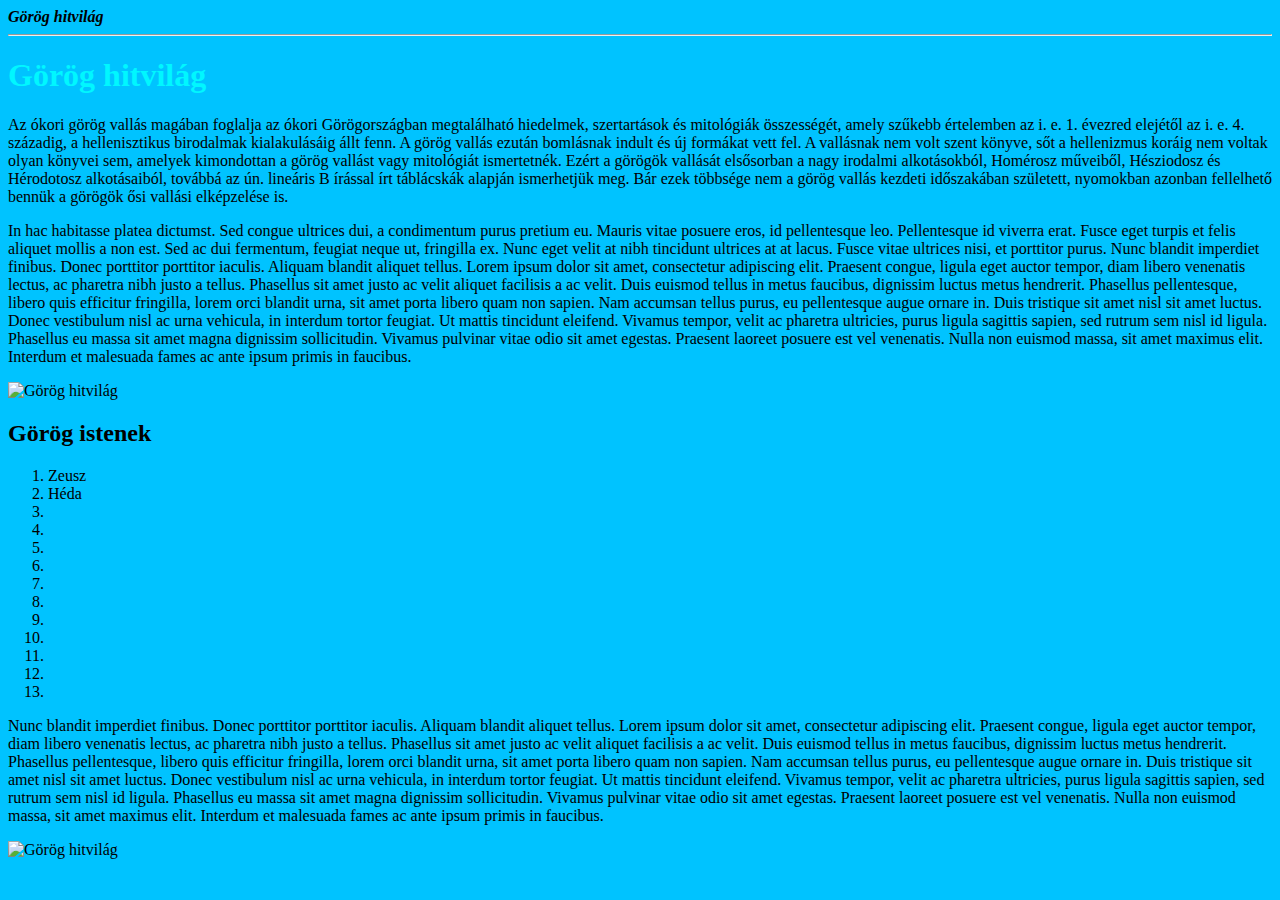
==== index.html @ e2b1182e "Add files via upload" ====
<!DOCTYPE html>
<html lang = "hu">
    <head> 
      <title>Görög hitvilág</title>
      <meta charset="utf-8"> <!-- Betűtípus -->
      <link rel="stylesheet" href="01.css"> <!-- Stílus lap -->
    </head>
<body>
  <header>
    <b><i>Görög hitvilág</i></b>
    <hr> <!-- alsó vonal -->
  </header>
  <div>
    <h1>Görög hitvilág</h1>
    <p>
      Az ókori görög vallás magában foglalja az ókori Görögországban megtalálható hiedelmek, szertartások és mitológiák összességét, amely szűkebb értelemben az i. e. 1. évezred elejétől az i. e. 4. századig, a hellenisztikus birodalmak kialakulásáig állt fenn. A görög vallás ezután bomlásnak indult és új formákat vett fel.

A vallásnak nem volt szent könyve, sőt a hellenizmus koráig nem voltak olyan könyvei sem, amelyek kimondottan a görög vallást vagy mitológiát ismertetnék. Ezért a görögök vallását elsősorban a nagy irodalmi alkotásokból, Homérosz műveiből, Hésziodosz és Hérodotosz alkotásaiból, továbbá az ún. lineáris B írással írt táblácskák alapján ismerhetjük meg. Bár ezek többsége nem a görög vallás kezdeti időszakában született, nyomokban azonban fellelhető bennük a görögök ősi vallási elképzelése is.
    </p>
    <p>
      In hac habitasse platea dictumst. Sed congue ultrices dui, a condimentum purus pretium eu. Mauris vitae posuere eros, id pellentesque leo. Pellentesque id viverra erat. Fusce eget turpis et felis aliquet mollis a non est. Sed ac dui fermentum, feugiat neque ut, fringilla ex. Nunc eget velit at nibh tincidunt ultrices at at lacus. Fusce vitae ultrices nisi, et porttitor purus.

Nunc blandit imperdiet finibus. Donec porttitor porttitor iaculis. Aliquam blandit aliquet tellus. Lorem ipsum dolor sit amet, consectetur adipiscing elit. Praesent congue, ligula eget auctor tempor, diam libero venenatis lectus, ac pharetra nibh justo a tellus. Phasellus sit amet justo ac velit aliquet facilisis a ac velit. Duis euismod tellus in metus faucibus, dignissim luctus metus hendrerit. Phasellus pellentesque, libero quis efficitur fringilla, lorem orci blandit urna, sit amet porta libero quam non sapien. Nam accumsan tellus purus, eu pellentesque augue ornare in. Duis tristique sit amet nisl sit amet luctus. Donec vestibulum nisl ac urna vehicula, in interdum tortor feugiat.

Ut mattis tincidunt eleifend. Vivamus tempor, velit ac pharetra ultricies, purus ligula sagittis sapien, sed rutrum sem nisl id ligula. Phasellus eu massa sit amet magna dignissim sollicitudin. Vivamus pulvinar vitae odio sit amet egestas. Praesent laoreet posuere est vel venenatis. Nulla non euismod massa, sit amet maximus elit. Interdum et malesuada fames ac ante ipsum primis in faucibus.
    </p>
    <img src="file:///H:/hellasz/gorog%20hitvilag.png" width="300" height="200" alt="Görög hitvilág" title="Görög hitvilág">
    </div>

    <div>
    <h2>Görög istenek</h2>
    <ol>
      <li>Zeusz</li>
      <li>Héda</li>
      <li></li>
      <li></li>
      <li></li>
      <li></li>
      <li></li>
      <li></li>
      <li></li>
      <li></li>
      <li></li>
      <li></li>
      <li></li>
    </ol>


    <p>
      Nunc blandit imperdiet finibus. Donec porttitor porttitor iaculis. Aliquam blandit aliquet tellus. Lorem ipsum dolor sit amet, consectetur adipiscing elit. Praesent congue, ligula eget auctor tempor, diam libero venenatis lectus, ac pharetra nibh justo a tellus. Phasellus sit amet justo ac velit aliquet facilisis a ac velit. Duis euismod tellus in metus faucibus, dignissim luctus metus hendrerit. Phasellus pellentesque, libero quis efficitur fringilla, lorem orci blandit urna, sit amet porta libero quam non sapien. Nam accumsan tellus purus, eu pellentesque augue ornare in. Duis tristique sit amet nisl sit amet luctus. Donec vestibulum nisl ac urna vehicula, in interdum tortor feugiat.

Ut mattis tincidunt eleifend. Vivamus tempor, velit ac pharetra ultricies, purus ligula sagittis sapien, sed rutrum sem nisl id ligula. Phasellus eu massa sit amet magna dignissim sollicitudin. Vivamus pulvinar vitae odio sit amet egestas. Praesent laoreet posuere est vel venenatis. Nulla non euismod massa, sit amet maximus elit. Interdum et malesuada fames ac ante ipsum primis in faucibus.
    </p>
    <img src="file:///H:/hellasz/g%C3%B6r%C3%B6gistenek.png" width="500" height="200" alt="Görög hitvilág" title="Görög hitvilág">
    </div>
</body>

</html>
---- 01.css ----
﻿body {
  background-color: rgb(0, 195, 255); /* same as #ffcc99 */
}

h1 {
  color: rgb(0, 247, 255); /* same as #ff00ff */
}

p {
  color: rgb(0, 0, 0); /* same as #bb5588 */
}
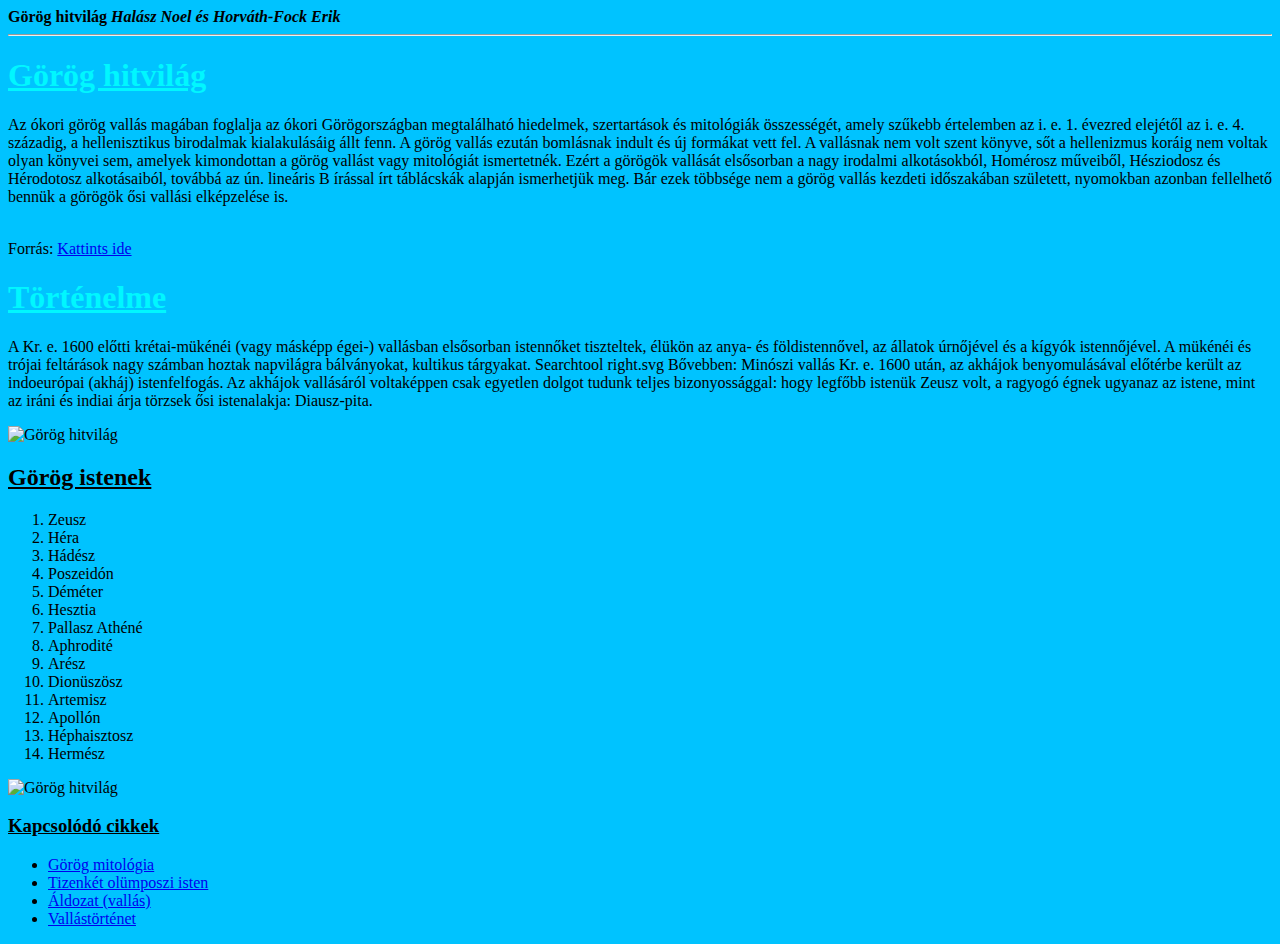
==== commit 7024e862: "Update index.html" ====
--- a/index.html
+++ b/index.html
@@ -7,51 +7,74 @@
     </head>
 <body>
   <header>
-    <b><i>Görög hitvilág</i></b>
+    <b>Görög hitvilág</b>
+    <b><i>Halász Noel és Horváth-Fock Erik</i></b>
     <hr> <!-- alsó vonal -->
   </header>
   <div>
-    <h1>Görög hitvilág</h1>
+    <h1><u>Görög hitvilág</u></h1>
     <p>
       Az ókori görög vallás magában foglalja az ókori Görögországban megtalálható hiedelmek, szertartások és mitológiák összességét, amely szűkebb értelemben az i. e. 1. évezred elejétől az i. e. 4. századig, a hellenisztikus birodalmak kialakulásáig állt fenn. A görög vallás ezután bomlásnak indult és új formákat vett fel.
 
 A vallásnak nem volt szent könyve, sőt a hellenizmus koráig nem voltak olyan könyvei sem, amelyek kimondottan a görög vallást vagy mitológiát ismertetnék. Ezért a görögök vallását elsősorban a nagy irodalmi alkotásokból, Homérosz műveiből, Hésziodosz és Hérodotosz alkotásaiból, továbbá az ún. lineáris B írással írt táblácskák alapján ismerhetjük meg. Bár ezek többsége nem a görög vallás kezdeti időszakában született, nyomokban azonban fellelhető bennük a görögök ősi vallási elképzelése is.
     </p>
+  <br>
+    Forrás:
+   <a href="https://hu.wikipedia.org/wiki/%C3%93kori_g%C3%B6r%C3%B6g_vall%C3%A1s"
+     target = "_blank">Kattints ide</a>
+    <h1><u>Történelme</u></h1>
     <p>
-      In hac habitasse platea dictumst. Sed congue ultrices dui, a condimentum purus pretium eu. Mauris vitae posuere eros, id pellentesque leo. Pellentesque id viverra erat. Fusce eget turpis et felis aliquet mollis a non est. Sed ac dui fermentum, feugiat neque ut, fringilla ex. Nunc eget velit at nibh tincidunt ultrices at at lacus. Fusce vitae ultrices nisi, et porttitor purus.
+      A Kr. e. 1600 előtti krétai-mükénéi (vagy másképp égei-) vallásban elsősorban istennőket tiszteltek, élükön az anya- és földistennővel, az állatok úrnőjével és a kígyók istennőjével. A mükénéi és trójai feltárások nagy számban hoztak napvilágra bálványokat, kultikus tárgyakat.
 
-Nunc blandit imperdiet finibus. Donec porttitor porttitor iaculis. Aliquam blandit aliquet tellus. Lorem ipsum dolor sit amet, consectetur adipiscing elit. Praesent congue, ligula eget auctor tempor, diam libero venenatis lectus, ac pharetra nibh justo a tellus. Phasellus sit amet justo ac velit aliquet facilisis a ac velit. Duis euismod tellus in metus faucibus, dignissim luctus metus hendrerit. Phasellus pellentesque, libero quis efficitur fringilla, lorem orci blandit urna, sit amet porta libero quam non sapien. Nam accumsan tellus purus, eu pellentesque augue ornare in. Duis tristique sit amet nisl sit amet luctus. Donec vestibulum nisl ac urna vehicula, in interdum tortor feugiat.
-
-Ut mattis tincidunt eleifend. Vivamus tempor, velit ac pharetra ultricies, purus ligula sagittis sapien, sed rutrum sem nisl id ligula. Phasellus eu massa sit amet magna dignissim sollicitudin. Vivamus pulvinar vitae odio sit amet egestas. Praesent laoreet posuere est vel venenatis. Nulla non euismod massa, sit amet maximus elit. Interdum et malesuada fames ac ante ipsum primis in faucibus.
+Searchtool right.svg	Bővebben: Minószi vallás
+Kr. e. 1600 után, az akhájok benyomulásával előtérbe került az indoeurópai (akháj) istenfelfogás. Az akhájok vallásáról voltaképpen csak egyetlen dolgot tudunk teljes bizonyossággal: hogy legfőbb istenük Zeusz volt, a ragyogó égnek ugyanaz az istene, mint az iráni és indiai árja törzsek ősi istenalakja: Diausz-pita.
     </p>
     <img src="file:///H:/hellasz/gorog%20hitvilag.png" width="300" height="200" alt="Görög hitvilág" title="Görög hitvilág">
     </div>
 
     <div>
-    <h2>Görög istenek</h2>
+    <h2><u>Görög istenek</u></h2>
     <ol>
       <li>Zeusz</li>
-      <li>Héda</li>
-      <li></li>
-      <li></li>
-      <li></li>
-      <li></li>
-      <li></li>
-      <li></li>
-      <li></li>
-      <li></li>
-      <li></li>
-      <li></li>
-      <li></li>
+      <li>Héra</li>
+      <li>Hádész</li>
+      <li>Poszeidón</li>
+      <li>Déméter</li>
+      <li>Hesztia</li>
+      <li>Pallasz Athéné</li>
+      <li>Aphrodité</li>
+      <li>Arész</li>
+      <li>Dionüszösz</li>
+      <li>Artemisz</li>
+      <li>Apollón</li>
+      <li>Héphaisztosz</li>
+      <li>Hermész</li>
     </ol>
+    <img src="file:///H:/hellasz/g%C3%B6r%C3%B6gistenek.png" width="500" height="200" alt="Görög hitvilág" title="Görög istenek">
+    </div>
+    <div>
+    <h3><u>Kapcsolódó cikkek</u></h3>
+     <ul>
+       <li>
+        <a href="https://hu.wikipedia.org/wiki/G%C3%B6r%C3%B6g_mitol%C3%B3gia"
+          target = "_blank">Görög mitológia</a>
+       </li>
 
+       <li>
+        <a href="https://hu.wikipedia.org/wiki/Tizenk%C3%A9t_ol%C3%BCmposzi_isten"
+        target = "_blank">Tizenkét olümposzi isten</a>
+       </li>
 
-    <p>
-      Nunc blandit imperdiet finibus. Donec porttitor porttitor iaculis. Aliquam blandit aliquet tellus. Lorem ipsum dolor sit amet, consectetur adipiscing elit. Praesent congue, ligula eget auctor tempor, diam libero venenatis lectus, ac pharetra nibh justo a tellus. Phasellus sit amet justo ac velit aliquet facilisis a ac velit. Duis euismod tellus in metus faucibus, dignissim luctus metus hendrerit. Phasellus pellentesque, libero quis efficitur fringilla, lorem orci blandit urna, sit amet porta libero quam non sapien. Nam accumsan tellus purus, eu pellentesque augue ornare in. Duis tristique sit amet nisl sit amet luctus. Donec vestibulum nisl ac urna vehicula, in interdum tortor feugiat.
-
-Ut mattis tincidunt eleifend. Vivamus tempor, velit ac pharetra ultricies, purus ligula sagittis sapien, sed rutrum sem nisl id ligula. Phasellus eu massa sit amet magna dignissim sollicitudin. Vivamus pulvinar vitae odio sit amet egestas. Praesent laoreet posuere est vel venenatis. Nulla non euismod massa, sit amet maximus elit. Interdum et malesuada fames ac ante ipsum primis in faucibus.
-    </p>
-    <img src="file:///H:/hellasz/g%C3%B6r%C3%B6gistenek.png" width="500" height="200" alt="Görög hitvilág" title="Görög hitvilág">
+       <li>
+        <a href="https://hu.wikipedia.org/wiki/%C3%81ldozat_(vall%C3%A1s)"
+        target = "_blank">Áldozat (vallás)</a>
+       </li>
+      
+      <li>
+        <a href="https://hu.wikipedia.org/wiki/Vall%C3%A1st%C3%B6rt%C3%A9net"
+        target = "_blank">Vallástörténet</a>
+      </li>
+     </ul>
     </div>
 </body>
 
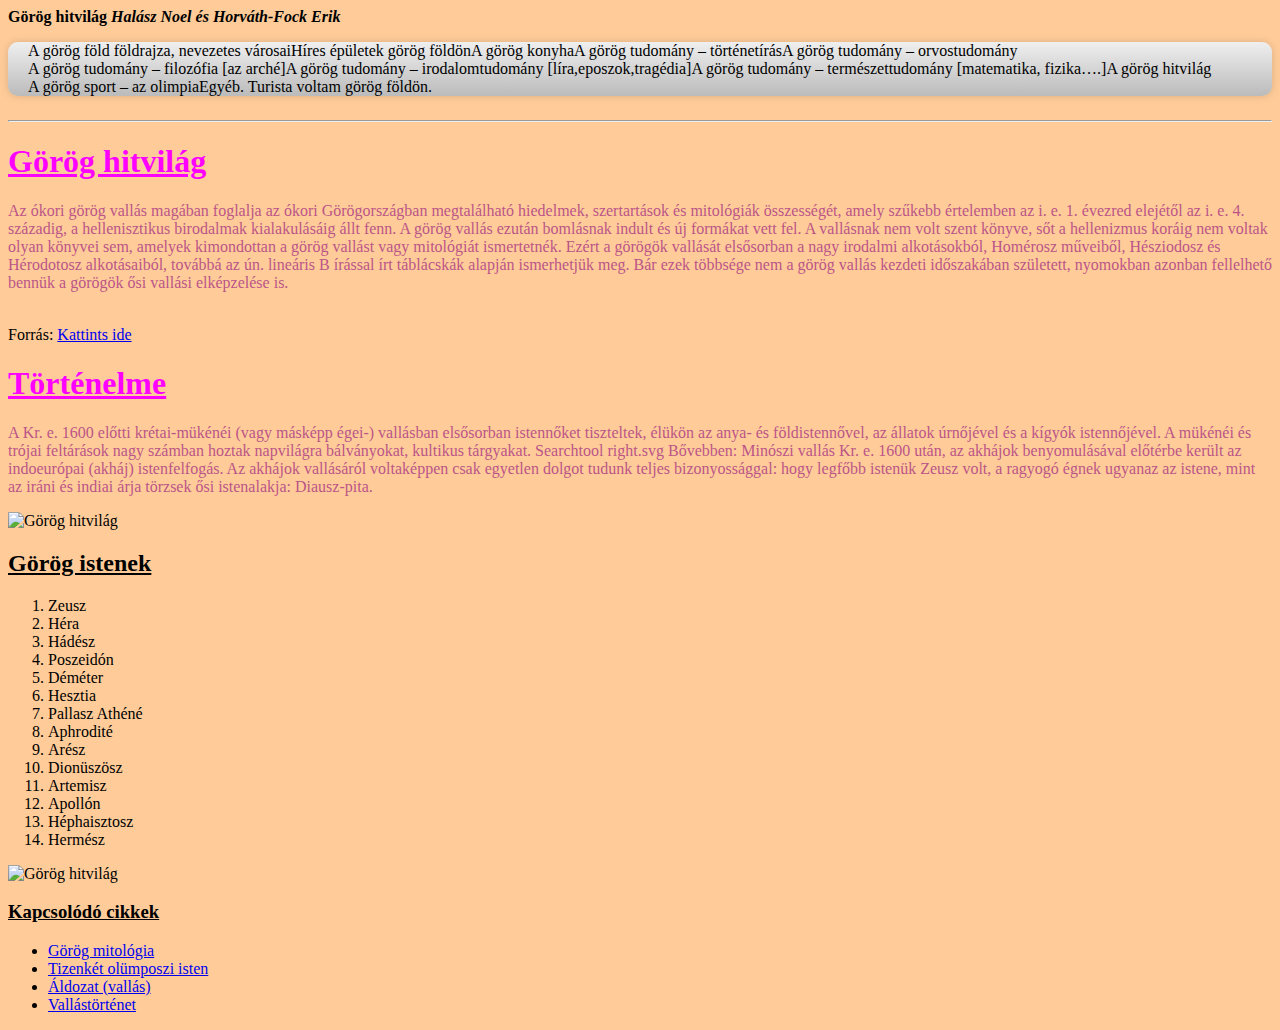
==== commit 0ece9ec0: "Add files via upload" ====
--- a/index.html
+++ b/index.html
@@ -1,81 +1,106 @@
-<!DOCTYPE html>
-<html lang = "hu">
-    <head> 
-      <title>Görög hitvilág</title>
-      <meta charset="utf-8"> <!-- Betűtípus -->
-      <link rel="stylesheet" href="01.css"> <!-- Stílus lap -->
-    </head>
-<body>
-  <header>
-    <b>Görög hitvilág</b>
-    <b><i>Halász Noel és Horváth-Fock Erik</i></b>
-    <hr> <!-- alsó vonal -->
-  </header>
-  <div>
-    <h1><u>Görög hitvilág</u></h1>
-    <p>
-      Az ókori görög vallás magában foglalja az ókori Görögországban megtalálható hiedelmek, szertartások és mitológiák összességét, amely szűkebb értelemben az i. e. 1. évezred elejétől az i. e. 4. századig, a hellenisztikus birodalmak kialakulásáig állt fenn. A görög vallás ezután bomlásnak indult és új formákat vett fel.
-
-A vallásnak nem volt szent könyve, sőt a hellenizmus koráig nem voltak olyan könyvei sem, amelyek kimondottan a görög vallást vagy mitológiát ismertetnék. Ezért a görögök vallását elsősorban a nagy irodalmi alkotásokból, Homérosz műveiből, Hésziodosz és Hérodotosz alkotásaiból, továbbá az ún. lineáris B írással írt táblácskák alapján ismerhetjük meg. Bár ezek többsége nem a görög vallás kezdeti időszakában született, nyomokban azonban fellelhető bennük a görögök ősi vallási elképzelése is.
-    </p>
-  <br>
-    Forrás:
-   <a href="https://hu.wikipedia.org/wiki/%C3%93kori_g%C3%B6r%C3%B6g_vall%C3%A1s"
-     target = "_blank">Kattints ide</a>
-    <h1><u>Történelme</u></h1>
-    <p>
-      A Kr. e. 1600 előtti krétai-mükénéi (vagy másképp égei-) vallásban elsősorban istennőket tiszteltek, élükön az anya- és földistennővel, az állatok úrnőjével és a kígyók istennőjével. A mükénéi és trójai feltárások nagy számban hoztak napvilágra bálványokat, kultikus tárgyakat.
-
-Searchtool right.svg	Bővebben: Minószi vallás
-Kr. e. 1600 után, az akhájok benyomulásával előtérbe került az indoeurópai (akháj) istenfelfogás. Az akhájok vallásáról voltaképpen csak egyetlen dolgot tudunk teljes bizonyossággal: hogy legfőbb istenük Zeusz volt, a ragyogó égnek ugyanaz az istene, mint az iráni és indiai árja törzsek ősi istenalakja: Diausz-pita.
-    </p>
-    <img src="file:///H:/hellasz/gorog%20hitvilag.png" width="300" height="200" alt="Görög hitvilág" title="Görög hitvilág">
-    </div>
-
-    <div>
-    <h2><u>Görög istenek</u></h2>
-    <ol>
-      <li>Zeusz</li>
-      <li>Héra</li>
-      <li>Hádész</li>
-      <li>Poszeidón</li>
-      <li>Déméter</li>
-      <li>Hesztia</li>
-      <li>Pallasz Athéné</li>
-      <li>Aphrodité</li>
-      <li>Arész</li>
-      <li>Dionüszösz</li>
-      <li>Artemisz</li>
-      <li>Apollón</li>
-      <li>Héphaisztosz</li>
-      <li>Hermész</li>
-    </ol>
-    <img src="file:///H:/hellasz/g%C3%B6r%C3%B6gistenek.png" width="500" height="200" alt="Görög hitvilág" title="Görög istenek">
-    </div>
-    <div>
-    <h3><u>Kapcsolódó cikkek</u></h3>
-     <ul>
-       <li>
-        <a href="https://hu.wikipedia.org/wiki/G%C3%B6r%C3%B6g_mitol%C3%B3gia"
-          target = "_blank">Görög mitológia</a>
-       </li>
-
-       <li>
-        <a href="https://hu.wikipedia.org/wiki/Tizenk%C3%A9t_ol%C3%BCmposzi_isten"
-        target = "_blank">Tizenkét olümposzi isten</a>
-       </li>
-
-       <li>
-        <a href="https://hu.wikipedia.org/wiki/%C3%81ldozat_(vall%C3%A1s)"
-        target = "_blank">Áldozat (vallás)</a>
-       </li>
-      
-      <li>
-        <a href="https://hu.wikipedia.org/wiki/Vall%C3%A1st%C3%B6rt%C3%A9net"
-        target = "_blank">Vallástörténet</a>
-      </li>
-     </ul>
-    </div>
-</body>
-
-</html>
+<!DOCTYPE html>
+<html lang = "hu">
+    <head> 
+      <title>Görög hitvilág</title>
+      <meta charset="utf-8"> <!-- Betűtípus -->
+      <link rel="stylesheet" href="01.css"> <!-- Stílus lap -->
+    </head>
+<body>
+  <header>
+    <b>Görög hitvilág</b>
+    <b><i>Halász Noel és Horváth-Fock Erik</i></b>
+    <nav>
+    <ul type="A">
+      <li>A görög föld földrajza, nevezetes városai</li>
+      <ul>
+        <li>Máté</li>
+        <li>Kamilla</li>
+      </ul>
+      <li>Híres épületek görög földön </li>
+      <li>A görög konyha </li>
+      <li>A görög tudomány – történetírás </li>
+      <li>A görög tudomány – orvostudomány </li>
+      <li>A görög tudomány – filozófia [az arché]</li>
+      <li>A görög tudomány – irodalomtudomány [líra,eposzok,tragédia] </li>
+      <li>A görög tudomány – természettudomány [matematika, fizika….] </li>
+      <li>A görög hitvilág</li>
+      <li>A görög sport – az olimpia </li>
+      <li>Egyéb. Turista voltam görög földön. </li>
+    </ul>
+    </nav>
+    <hr> <!-- alsó vonal -->
+    <!--<dl>
+      <dt>Zeusz</dt>
+      <dd>Főisten</dd>
+      <dt>Poszeidón</dt>
+      <dd>Tenger Isten</dd>
+    </dl> -->
+  </header>
+  <div>
+    <h1><u>Görög hitvilág</u></h1>
+    <p>
+      Az ókori görög vallás magában foglalja az ókori Görögországban megtalálható hiedelmek, szertartások és mitológiák összességét, amely szűkebb értelemben az i. e. 1. évezred elejétől az i. e. 4. századig, a hellenisztikus birodalmak kialakulásáig állt fenn. A görög vallás ezután bomlásnak indult és új formákat vett fel.
+
+A vallásnak nem volt szent könyve, sőt a hellenizmus koráig nem voltak olyan könyvei sem, amelyek kimondottan a görög vallást vagy mitológiát ismertetnék. Ezért a görögök vallását elsősorban a nagy irodalmi alkotásokból, Homérosz műveiből, Hésziodosz és Hérodotosz alkotásaiból, továbbá az ún. lineáris B írással írt táblácskák alapján ismerhetjük meg. Bár ezek többsége nem a görög vallás kezdeti időszakában született, nyomokban azonban fellelhető bennük a görögök ősi vallási elképzelése is.
+    </p>
+  <br>
+    Forrás:
+   <a href="https://hu.wikipedia.org/wiki/%C3%93kori_g%C3%B6r%C3%B6g_vall%C3%A1s"
+     target = "_blank">Kattints ide</a>
+    <h1><u>Történelme</u></h1>
+    <p>
+      A Kr. e. 1600 előtti krétai-mükénéi (vagy másképp égei-) vallásban elsősorban istennőket tiszteltek, élükön az anya- és földistennővel, az állatok úrnőjével és a kígyók istennőjével. A mükénéi és trójai feltárások nagy számban hoztak napvilágra bálványokat, kultikus tárgyakat.
+
+Searchtool right.svg	Bővebben: Minószi vallás
+Kr. e. 1600 után, az akhájok benyomulásával előtérbe került az indoeurópai (akháj) istenfelfogás. Az akhájok vallásáról voltaképpen csak egyetlen dolgot tudunk teljes bizonyossággal: hogy legfőbb istenük Zeusz volt, a ragyogó égnek ugyanaz az istene, mint az iráni és indiai árja törzsek ősi istenalakja: Diausz-pita.
+    </p>
+    <img src="file:///H:/hellasz/gorog%20hitvilag.png" width="300" height="200" alt="Görög hitvilág" title="Görög hitvilág">
+    </div>
+
+    <div>
+    <h2><u>Görög istenek</u></h2>
+    <ol>
+      <li>Zeusz</li>
+      <li>Héra</li>
+      <li>Hádész</li>
+      <li>Poszeidón</li>
+      <li>Déméter</li>
+      <li>Hesztia</li>
+      <li>Pallasz Athéné</li>
+      <li>Aphrodité</li>
+      <li>Arész</li>
+      <li>Dionüszösz</li>
+      <li>Artemisz</li>
+      <li>Apollón</li>
+      <li>Héphaisztosz</li>
+      <li>Hermész</li>
+    </ol>
+    <img src="file:///H:/hellasz/g%C3%B6r%C3%B6gistenek.png" width="500" height="200" alt="Görög hitvilág" title="Görög istenek">
+    </div>
+    <div>
+    <h3><u>Kapcsolódó cikkek</u></h3>
+     <ul>
+       <li>
+        <a href="https://hu.wikipedia.org/wiki/G%C3%B6r%C3%B6g_mitol%C3%B3gia"
+          target = "_blank">Görög mitológia</a>
+       </li>
+
+       <li>
+        <a href="https://hu.wikipedia.org/wiki/Tizenk%C3%A9t_ol%C3%BCmposzi_isten"
+        target = "_blank">Tizenkét olümposzi isten</a>
+       </li>
+
+       <li>
+        <a href="https://hu.wikipedia.org/wiki/%C3%81ldozat_(vall%C3%A1s)"
+        target = "_blank">Áldozat (vallás)</a>
+       </li>
+      
+      <li>
+        <a href="https://hu.wikipedia.org/wiki/Vall%C3%A1st%C3%B6rt%C3%A9net"
+        target = "_blank">Vallástörténet</a>
+      </li>
+     </ul>
+    </div>
+</body>
+
+</html>--- a/01.css
+++ b/01.css
@@ -1,11 +1,70 @@
-﻿body {
-  background-color: rgb(0, 195, 255); /* same as #ffcc99 */
-}
-
-h1 {
-  color: rgb(0, 247, 255); /* same as #ff00ff */
-}
-
-p {
-  color: rgb(0, 0, 0); /* same as #bb5588 */
+﻿body {
+ background-color: #fc9; /* same as #ffcc99 */
+}
+
+h1 {
+ color: #f0f; /* same as #ff00ff */
+}
+
+p{
+ color: #b58; /* same as #bb5588 */
+}
+nav ul ul {
+	display: none;
+}
+
+	nav ul li:hover > ul {
+		display: block;
+	}
+nav ul {
+	background: #efefef; 
+	background: linear-gradient(top, #efefef 0%, #bbbbbb 100%);  
+	background: -moz-linear-gradient(top, #efefef 0%, #bbbbbb 100%); 
+	background: -webkit-linear-gradient(top, #efefef 0%,#bbbbbb 100%); 
+	box-shadow: 0px 0px 9px rgba(0,0,0,0.15);
+	padding: 0 20px;
+	border-radius: 10px;  
+	list-style: none;
+	position: relative;
+	display: inline-table;
+}
+	nav ul:after {
+		content: ""; clear: both; display: block;
+	}
+nav ul li {
+	float: left;
+}
+	nav ul li:hover {
+		background: #4b545f;
+		background: linear-gradient(top, #4f5964 0%, #5f6975 40%);
+		background: -moz-linear-gradient(top, #4f5964 0%, #5f6975 40%);
+		background: -webkit-linear-gradient(top, #4f5964 0%,#5f6975 40%);
+	}
+		nav ul li:hover a {
+			color: #fff;
+		}
+	
+	nav ul li a {
+		display: block; padding: 25px 40px;
+		color: #757575; text-decoration: none;
+	}
+nav ul ul {
+	background: #5f6975; border-radius: 0px; padding: 0;
+	position: absolute; top: 100%;
+}
+	nav ul ul li {
+		float: none; 
+		border-top: 1px solid #6b727c;
+		border-bottom: 1px solid #575f6a;
+		position: relative;
+	}
+		nav ul ul li a {
+			padding: 15px 40px;
+			color: #fff;
+		}	
+			nav ul ul li a:hover {
+				background: #4b545f;
+			}
+nav ul ul ul {
+	position: absolute; left: 100%; top:0;
 }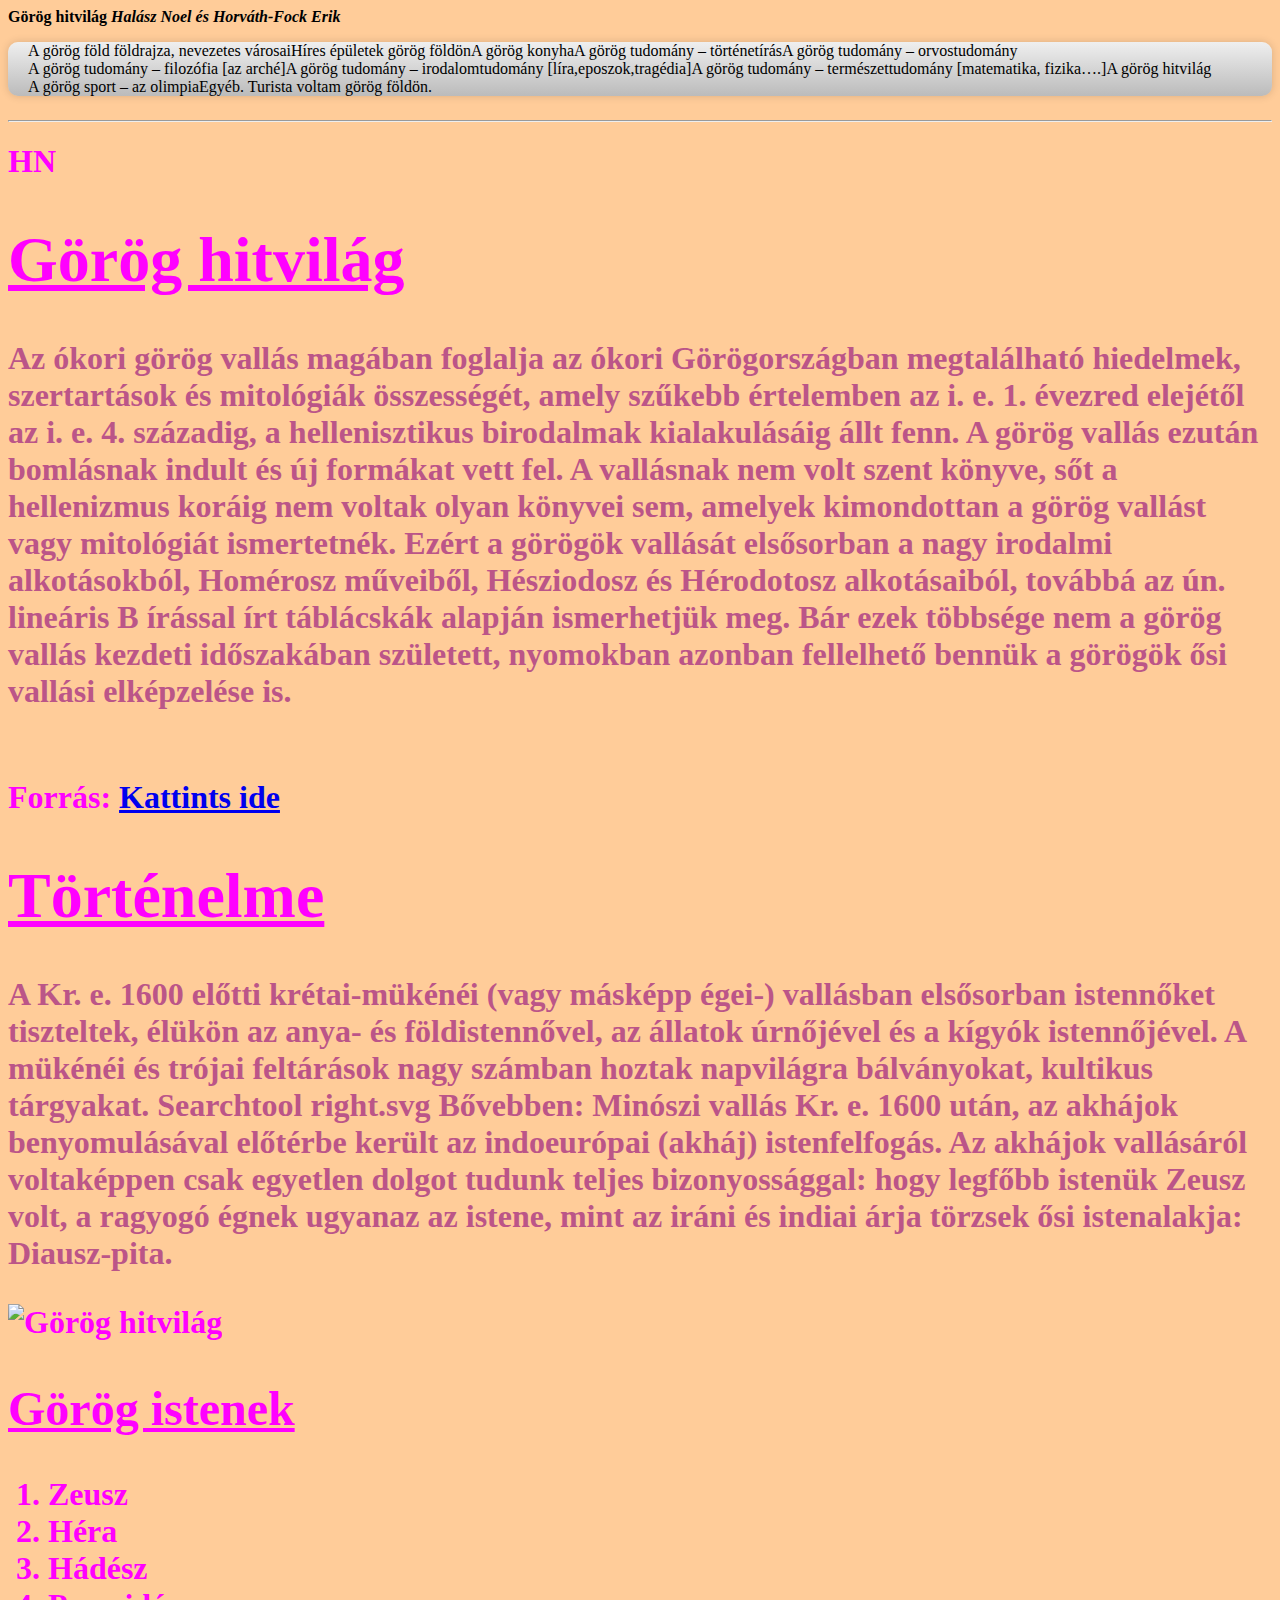
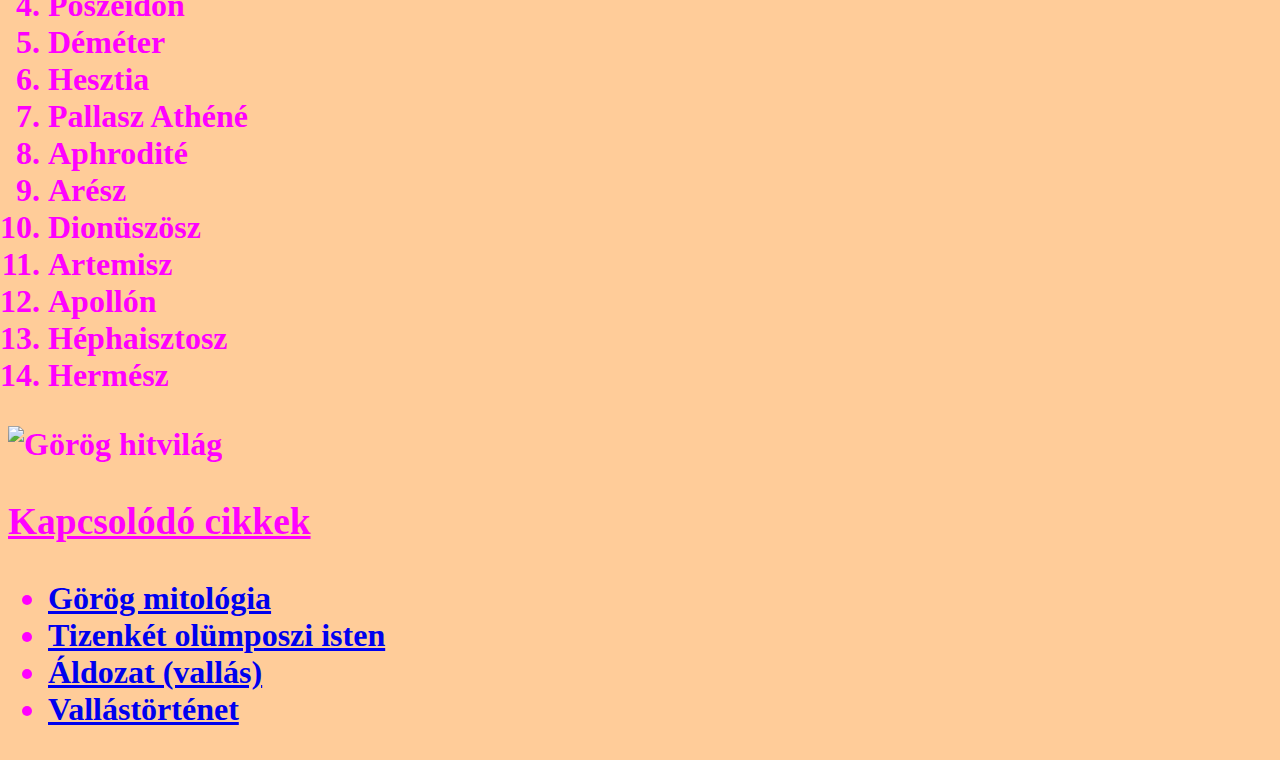
==== commit be58ccbf: "Update index.html" ====
--- a/index.html
+++ b/index.html
@@ -28,14 +28,9 @@
       <li>Egyéb. Turista voltam görög földön. </li>
     </ul>
     </nav>
-    <hr> <!-- alsó vonal -->
-    <!--<dl>
-      <dt>Zeusz</dt>
-      <dd>Főisten</dd>
-      <dt>Poszeidón</dt>
-      <dd>Tenger Isten</dd>
-    </dl> -->
+    <hr>
   </header>
+    <h1>HN<h1>
   <div>
     <h1><u>Görög hitvilág</u></h1>
     <p>
@@ -103,4 +98,4 @@
     </div>
 </body>
 
-</html>+</html>
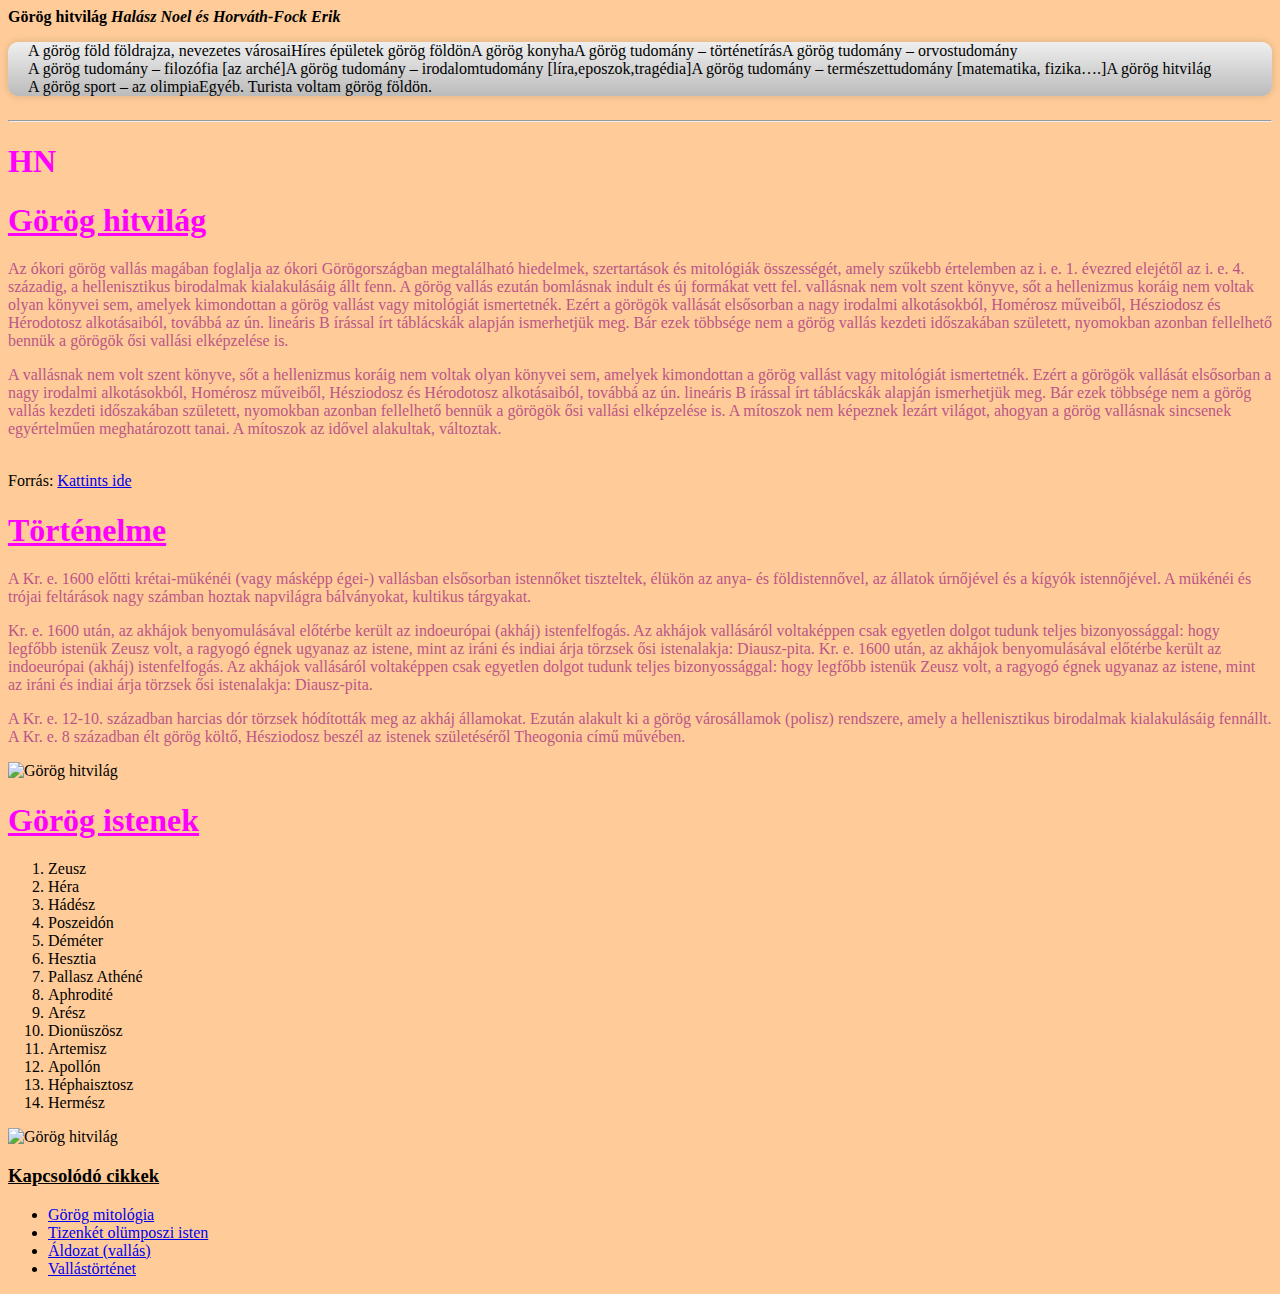
==== commit cdc3d7b9: "Update index.html" ====
--- a/index.html
+++ b/index.html
@@ -10,7 +10,7 @@
     <b>Görög hitvilág</b>
     <b><i>Halász Noel és Horváth-Fock Erik</i></b>
     <nav>
-    <ul type="A">
+    <ul>
       <li>A görög föld földrajza, nevezetes városai</li>
       <ul>
         <li>Máté</li>
@@ -30,13 +30,17 @@
     </nav>
     <hr>
   </header>
-    <h1>HN<h1>
+    <h1>HN</h1>
   <div>
     <h1><u>Görög hitvilág</u></h1>
     <p>
       Az ókori görög vallás magában foglalja az ókori Görögországban megtalálható hiedelmek, szertartások és mitológiák összességét, amely szűkebb értelemben az i. e. 1. évezred elejétől az i. e. 4. századig, a hellenisztikus birodalmak kialakulásáig állt fenn. A görög vallás ezután bomlásnak indult és új formákat vett fel.
-
-A vallásnak nem volt szent könyve, sőt a hellenizmus koráig nem voltak olyan könyvei sem, amelyek kimondottan a görög vallást vagy mitológiát ismertetnék. Ezért a görögök vallását elsősorban a nagy irodalmi alkotásokból, Homérosz műveiből, Hésziodosz és Hérodotosz alkotásaiból, továbbá az ún. lineáris B írással írt táblácskák alapján ismerhetjük meg. Bár ezek többsége nem a görög vallás kezdeti időszakában született, nyomokban azonban fellelhető bennük a görögök ősi vallási elképzelése is.
+      vallásnak nem volt szent könyve, sőt a hellenizmus koráig nem voltak olyan könyvei sem, amelyek kimondottan a görög vallást vagy mitológiát ismertetnék. Ezért a görögök vallását elsősorban a nagy irodalmi alkotásokból, Homérosz műveiből, Hésziodosz és Hérodotosz alkotásaiból, továbbá az ún. lineáris B írással írt táblácskák alapján ismerhetjük meg. Bár ezek többsége nem a görög vallás kezdeti időszakában született, nyomokban azonban fellelhető bennük a görögök ősi vallási elképzelése is.
+    </p>
+    <p>
+      A vallásnak nem volt szent könyve, sőt a hellenizmus koráig nem voltak olyan könyvei sem, amelyek kimondottan a görög vallást vagy mitológiát ismertetnék. 
+      Ezért a görögök vallását elsősorban a nagy irodalmi alkotásokból, Homérosz műveiből, Hésziodosz és Hérodotosz alkotásaiból, továbbá az ún. lineáris B írással írt táblácskák alapján ismerhetjük meg. Bár ezek többsége nem a görög vallás kezdeti időszakában született, nyomokban azonban fellelhető bennük a görögök ősi vallási elképzelése is.
+      A mítoszok nem képeznek lezárt világot, ahogyan a görög vallásnak sincsenek egyértelműen meghatározott tanai. A mítoszok az idővel alakultak, változtak.
     </p>
   <br>
     Forrás:
@@ -45,15 +49,18 @@
     <h1><u>Történelme</u></h1>
     <p>
       A Kr. e. 1600 előtti krétai-mükénéi (vagy másképp égei-) vallásban elsősorban istennőket tiszteltek, élükön az anya- és földistennővel, az állatok úrnőjével és a kígyók istennőjével. A mükénéi és trójai feltárások nagy számban hoztak napvilágra bálványokat, kultikus tárgyakat.
-
-Searchtool right.svg	Bővebben: Minószi vallás
-Kr. e. 1600 után, az akhájok benyomulásával előtérbe került az indoeurópai (akháj) istenfelfogás. Az akhájok vallásáról voltaképpen csak egyetlen dolgot tudunk teljes bizonyossággal: hogy legfőbb istenük Zeusz volt, a ragyogó égnek ugyanaz az istene, mint az iráni és indiai árja törzsek ősi istenalakja: Diausz-pita.
+    </p>
+    <p>Kr. e. 1600 után, az akhájok benyomulásával előtérbe került az indoeurópai (akháj) istenfelfogás. Az akhájok vallásáról voltaképpen csak egyetlen dolgot tudunk teljes bizonyossággal: hogy legfőbb istenük Zeusz volt, a ragyogó égnek ugyanaz az istene, mint az iráni és indiai árja törzsek ősi istenalakja: Diausz-pita.
+      Kr. e. 1600 után, az akhájok benyomulásával előtérbe került az indoeurópai (akháj) istenfelfogás. Az akhájok vallásáról voltaképpen csak egyetlen dolgot tudunk teljes bizonyossággal: hogy legfőbb istenük Zeusz volt, a ragyogó égnek ugyanaz az istene, mint az iráni és indiai árja törzsek ősi istenalakja: Diausz-pita.
+    </p>
+    <p>A Kr. e. 12-10. században harcias dór törzsek hódították meg az akháj államokat. Ezután alakult ki a görög városállamok (polisz) rendszere, amely a hellenisztikus birodalmak kialakulásáig fennállt.
+       A Kr. e. 8 században élt görög költő, Hésziodosz beszél az istenek születéséről Theogonia című művében.
     </p>
     <img src="file:///H:/hellasz/gorog%20hitvilag.png" width="300" height="200" alt="Görög hitvilág" title="Görög hitvilág">
     </div>
 
     <div>
-    <h2><u>Görög istenek</u></h2>
+    <h1><u>Görög istenek</u></h1>
     <ol>
       <li>Zeusz</li>
       <li>Héra</li>
